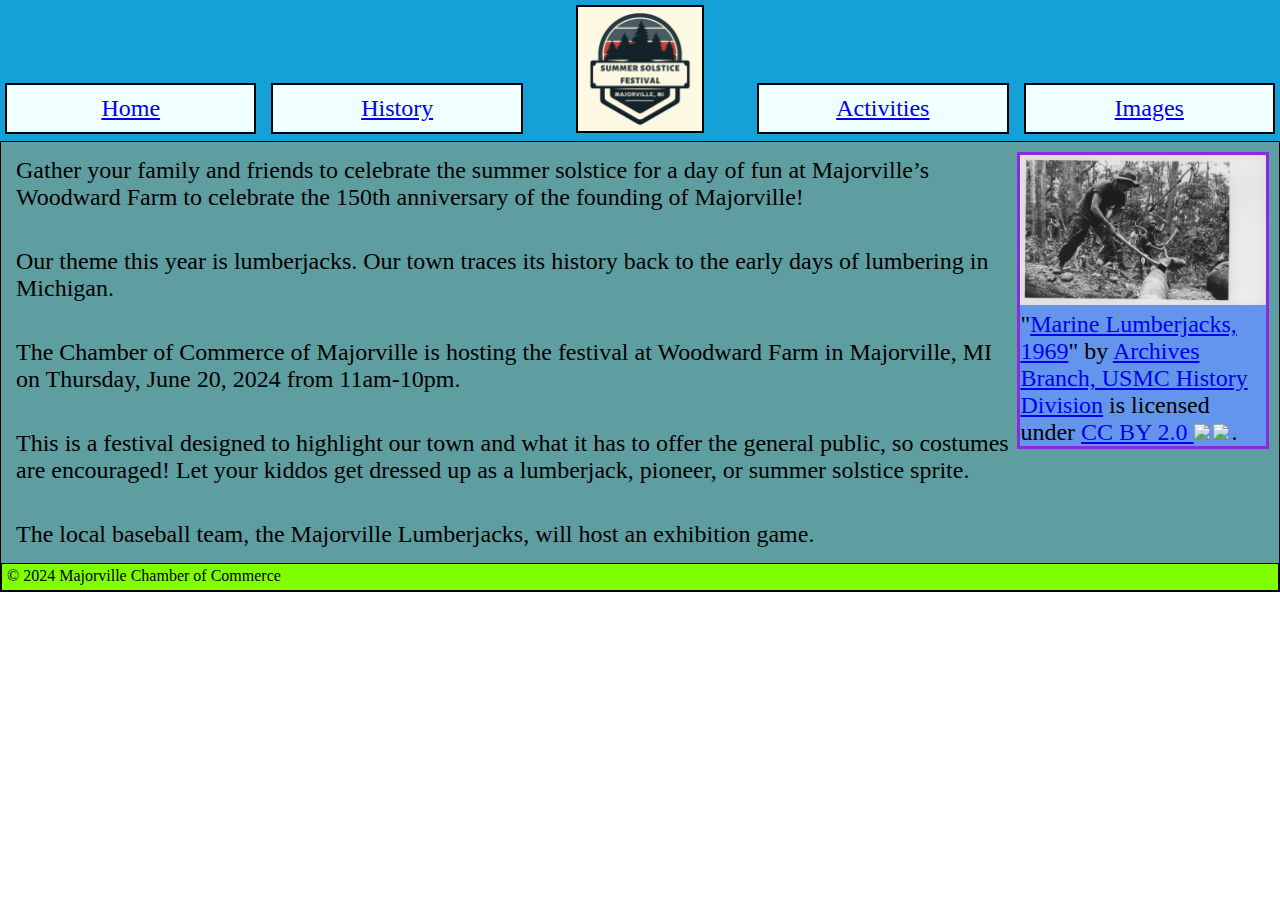
==== main/index.html @ 4a7b7bda "hi" ====
<!DOCTYPE html>
<html lang="en">
<head>
    <meta charset="UTF-8">
    <meta name="viewport" content="width=device-width, initial-scale=1.0">
    <title>Majorville Summer Solstice Festival</title>
    <link rel="stylesheet" href="styles.css">
</head>
<body>
    <div class="container">
        <header></header>
        <img src="majorvillelogo.png" alt="Majorville Logo" class="logo">
        <nav class="navAll">
            <ul>
                <a href="index.html" class="navInd">Home</a>
                <a href="history.html" class="navHist">History</a>
                <a href="activities.html" class="navAct">Activities</a>
                <a href="gallery.html" class="navImg">Images</a>
            </ul>

        </nav>
        <main>
            <div class="content-box">
                <div class="content">
                    <p>Gather your family and friends to celebrate the summer solstice for a day of fun at Majorville’s Woodward Farm to celebrate the 150th anniversary of the founding of Majorville!</p>
                    <br>
                    <p>Our theme this year is lumberjacks. Our town traces its history back to the early days of lumbering in Michigan.</p>
                    <br>
                    <p>The Chamber of Commerce of Majorville is hosting the festival at Woodward Farm in Majorville, MI on Thursday, June 20, 2024 from 11am-10pm.</p>
                    <br>
                    <p>This is a festival designed to highlight our town and what it has to offer the general public, so costumes are encouraged! Let your kiddos get dressed up as a lumberjack, pioneer, or summer solstice sprite.</p>
                    <br>
                    <p>The local baseball team, the Majorville Lumberjacks, will host an exhibition game.</p>
                </div>
                <aside>
                    <img src="lumberjack.jpg" alt="Lumberjack">
                    <p class="attribution">"<a target="_blank" rel="noopener noreferrer" href="https://www.flickr.com/photos/60868061@N04/15156824926">Marine Lumberjacks, 1969</a>" by <a target="_blank" rel="noopener noreferrer" href="https://www.flickr.com/photos/60868061@N04">Archives Branch, USMC History Division</a> is licensed under <a target="_blank" rel="noopener noreferrer" href="https://creativecommons.org/licenses/by/2.0/?ref=openverse">CC BY 2.0 <img src="https://mirrors.creativecommons.org/presskit/icons/cc.svg" style="height: 1em; margin-right: 0.125em; display: inline;"></img><img src="https://mirrors.creativecommons.org/presskit/icons/by.svg" style="height: 1em; margin-right: 0.125em; display: inline;"></img></a>. </p>
                </aside>
            </div>
        </main>
        <footer><p>&copy; 2024 Majorville Chamber of Commerce</p></footer>
    </div>
</body>
</html>
---- main/styles.css ----
* {
    box-sizing: border-box;
    margin: 0;
    padding: 0;
}
img {
    max-width: 100%;
}
.container {
    display: grid;
    grid-template-columns: repeat(2,2fr) repeat(2,1fr) repeat(2,2fr);
    grid-template-rows: repeat(2, minmax(.2fr,150px)) 1fr 1fr 500px;
    gap: .5rem;
    grid-template-areas: 
    ". . logo logo . ."
    ". . logo logo . ."
    "main main main main main main"
    "main main main main main main"
    /* "ftr ftr ftr ftr ftr ftr" */
    ". . . . . ."
    ;
    padding: 0;
}
header {
    grid-row: 1/4;
    grid-column: 1/-1;
    background-color: rgb(21, 161, 216);
}
.navAll {
    grid-row: 2/3;
    grid-column: 1/-1;
}
.navAll ul {
    display: grid;
    grid-template-columns: repeat(2,2.5fr) repeat(2,1fr) repeat(2,2.5fr);
    grid-template-rows: 50px;
    list-style-type: none;
    gap: 5px;
    grid-template-areas: 
    "navInd navHist . . navAct navImg";
    align-items: center;
    max-height: 150px;
}
.navInd {
    grid-area: navInd;
}
.navHist {
    grid-area: navHist;
}
.navAct {
    grid-area: navAct;
}
.navImg {
    grid-area: navImg;
}
footer {
    grid-row: -1/-3;
    grid-column: 1/-1;
    background-color: chartreuse;
    text-align: center;
    display: flex;
    margin-top: 1rem;
    text-align: center;
    align-items: center;
    border: 2px black solid;
}
footer p {
    align-self: flex-end;
    padding: 5px;
}
main {
    grid-area: main;
    background-color: cadetblue;
    box-sizing: content-box;
    border: 1px solid black;
    padding: 10px;
    font-size: 1.5rem;
    z-index: 1;
}
.content-box {
    display: grid;
    grid-template-columns: 80% 20%;
    grid-template-areas:
    "content asd";
}
.content {
    grid-area: content;
}
aside {
    grid-area: asd;
    background-color: cornflowerblue;
    margin: 0;
    padding: 0;
    max-height: fit-content;
    border: 3px blueviolet solid;
    height: fit-content;
}
.content p {
    margin: 5px;
}
aside div p {
    margin: 5px;
    padding: 15px;
    max-width: fit-content;
    font-size: .8rem;
}
.logo {
    grid-area: logo;
    margin: auto;
    margin-top: 5px;
    max-width: 50%;
    max-height: 150%;
    border: 2px solid black;
}
.navAct, .navHist, .navImg, .navInd {
    border: 2px solid black;
    text-align: center;
    padding: 10px;
    margin: 5px;
    background-color: azure;
    font-size: 1.5rem;
}
.navAct:hover, .navHist:hover, .navImg:hover, .navInd:hover {
    background-color: rgb(from azure 130 150 220);
}
.navAct:active, .navHist:active, .navImg:active, .navInd:active {
    margin: 20px;
}
.navAct.active, .navHist.active, .navImg.active, .navInd.active {
    margin: 25px;
    background-color: blueviolet;
}
@media (width < 750px) {
    .container {
        grid-template-columns: 1fr;
        grid-template-rows: repeat(2, max-content) minmax(2fr, 1500px) repeat(2, max-content);
        grid-template-areas: 
        "logo"
        "."
        "main"
        "main"
        "main"
        ".";
    }
    .content-box {
        display: grid;
        grid-template-columns: 1fr;
        grid-template-rows: 50% 40%;
        grid-template-areas:
        "content"
        "asd";
        gap: 10px;
    }
    aside {
        height: fit-content;
        /* margin-top: -1rem; */
    }
    .navAll ul {
        display: grid;
        grid-template-columns: repeat(4,1fr);
        grid-template-rows: 50px;
        list-style-type: none;
        gap: 5px;
        grid-template-areas: 
        "navInd navHist navAct navImg";
        align-items: center;
        max-height: 150px;
    }
}
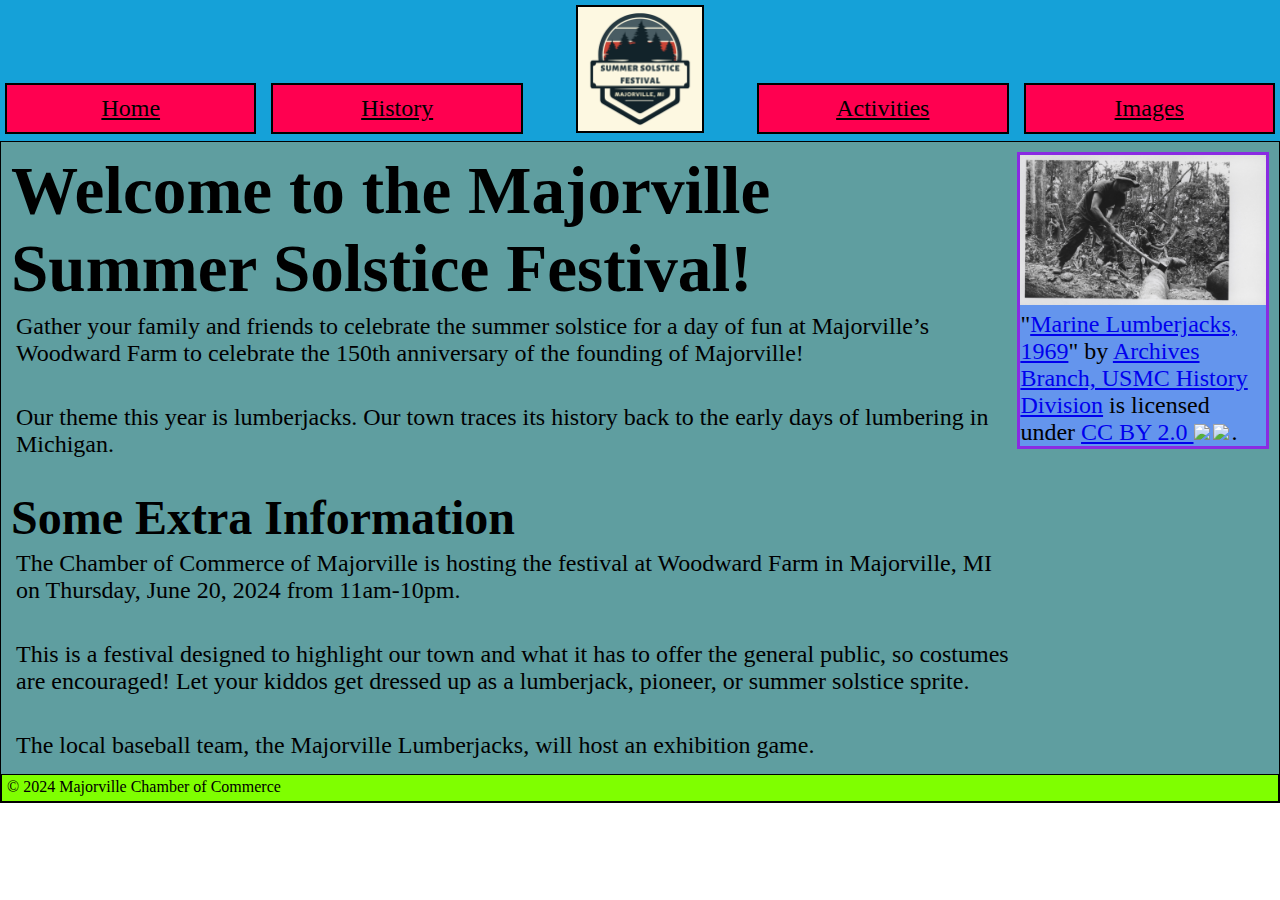
==== commit cdd2f5e3: ":)" ====
--- a/main/index.html
+++ b/main/index.html
@@ -22,10 +22,12 @@
         <main>
             <div class="content-box">
                 <div class="content">
+                    <h2>Welcome to the Majorville Summer Solstice Festival!</h2>
                     <p>Gather your family and friends to celebrate the summer solstice for a day of fun at Majorville’s Woodward Farm to celebrate the 150th anniversary of the founding of Majorville!</p>
                     <br>
                     <p>Our theme this year is lumberjacks. Our town traces its history back to the early days of lumbering in Michigan.</p>
                     <br>
+                    <h3>Some Extra Information</h3>
                     <p>The Chamber of Commerce of Majorville is hosting the festival at Woodward Farm in Majorville, MI on Thursday, June 20, 2024 from 11am-10pm.</p>
                     <br>
                     <p>This is a festival designed to highlight our town and what it has to offer the general public, so costumes are encouraged! Let your kiddos get dressed up as a lumberjack, pioneer, or summer solstice sprite.</p>
--- a/main/styles.css
+++ b/main/styles.css
@@ -3,6 +3,20 @@
     margin: 0;
     padding: 0;
 }
+p {
+    font-family: 'spectral', Times;
+}
+h2 {
+    font-family: pristina;
+    font-size: 2.8em;
+}
+h3 {
+    font-family: pristina;
+    font-size: 2em;
+}
+/* a {
+    color: black;
+} */
 img {
     max-width: 100%;
 }
@@ -40,6 +54,9 @@
     "navInd navHist . . navAct navImg";
     align-items: center;
     max-height: 150px;
+}
+.navAll ul a {
+    color: black;
 }
 .navInd {
     grid-area: navInd;
@@ -117,11 +134,11 @@
     text-align: center;
     padding: 10px;
     margin: 5px;
-    background-color: azure;
+    background-color: rgba(255,0,80,1);
     font-size: 1.5rem;
 }
 .navAct:hover, .navHist:hover, .navImg:hover, .navInd:hover {
-    background-color: rgb(from azure 130 150 220);
+    background-color: rgba(255,0,80,.7);
 }
 .navAct:active, .navHist:active, .navImg:active, .navInd:active {
     margin: 20px;
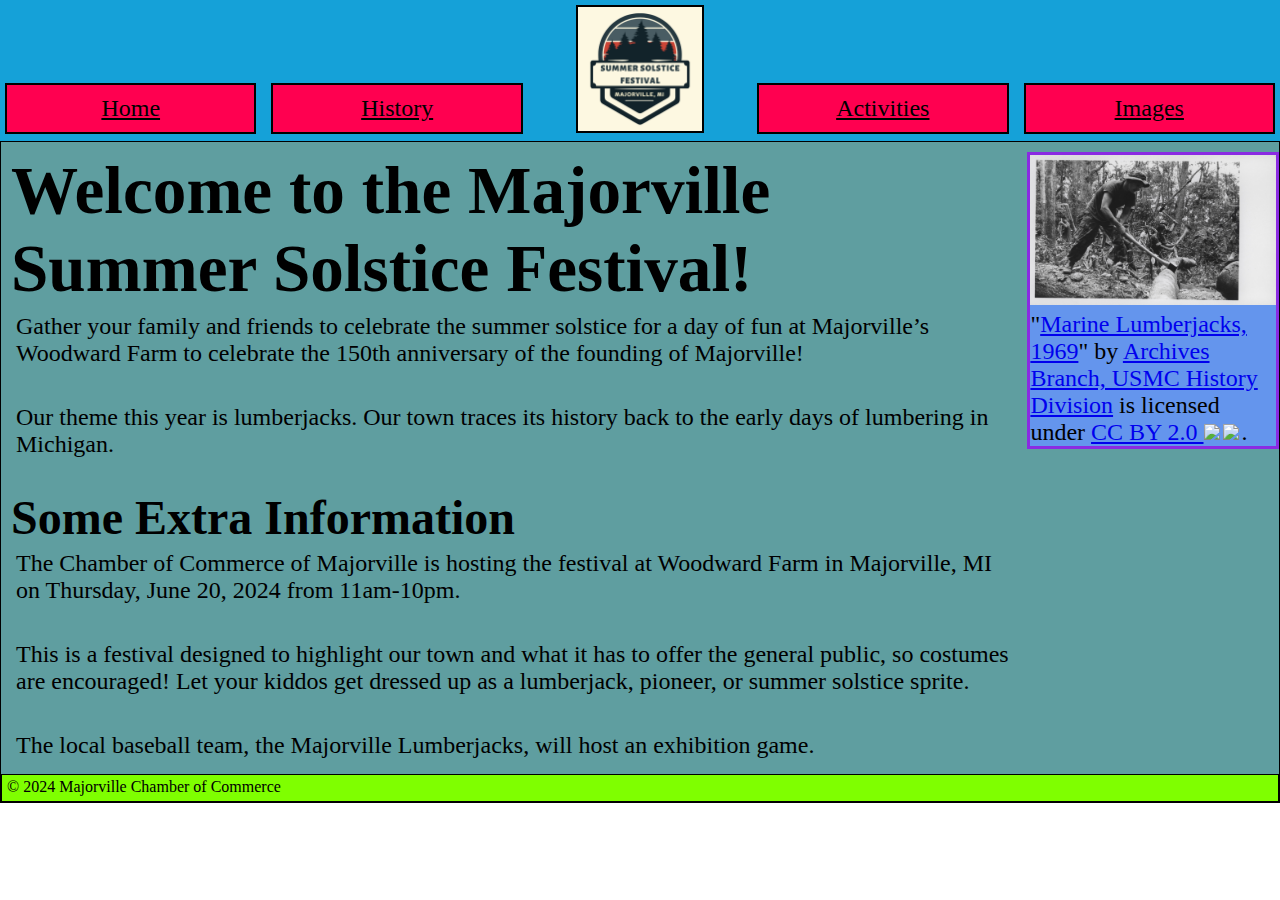
==== commit 68b0c1a7: "xgfhj" ====
--- a/main/index.html
+++ b/main/index.html
@@ -5,6 +5,20 @@
     <meta name="viewport" content="width=device-width, initial-scale=1.0">
     <title>Majorville Summer Solstice Festival</title>
     <link rel="stylesheet" href="styles.css">
+    <style>
+        @media (width < 750px) {
+            .content-box {
+                display: grid;
+                grid-template-columns: 1fr;
+                grid-template-rows: 63% 37%;
+                grid-template-areas:
+                "content"
+                "asd"
+                ;
+                gap: 10px;
+            }
+        }
+    </style>
 </head>
 <body>
     <div class="container">
--- a/main/styles.css
+++ b/main/styles.css
@@ -99,6 +99,7 @@
     grid-template-columns: 80% 20%;
     grid-template-areas:
     "content asd";
+    gap: 10px;
 }
 .content {
     grid-area: content;
